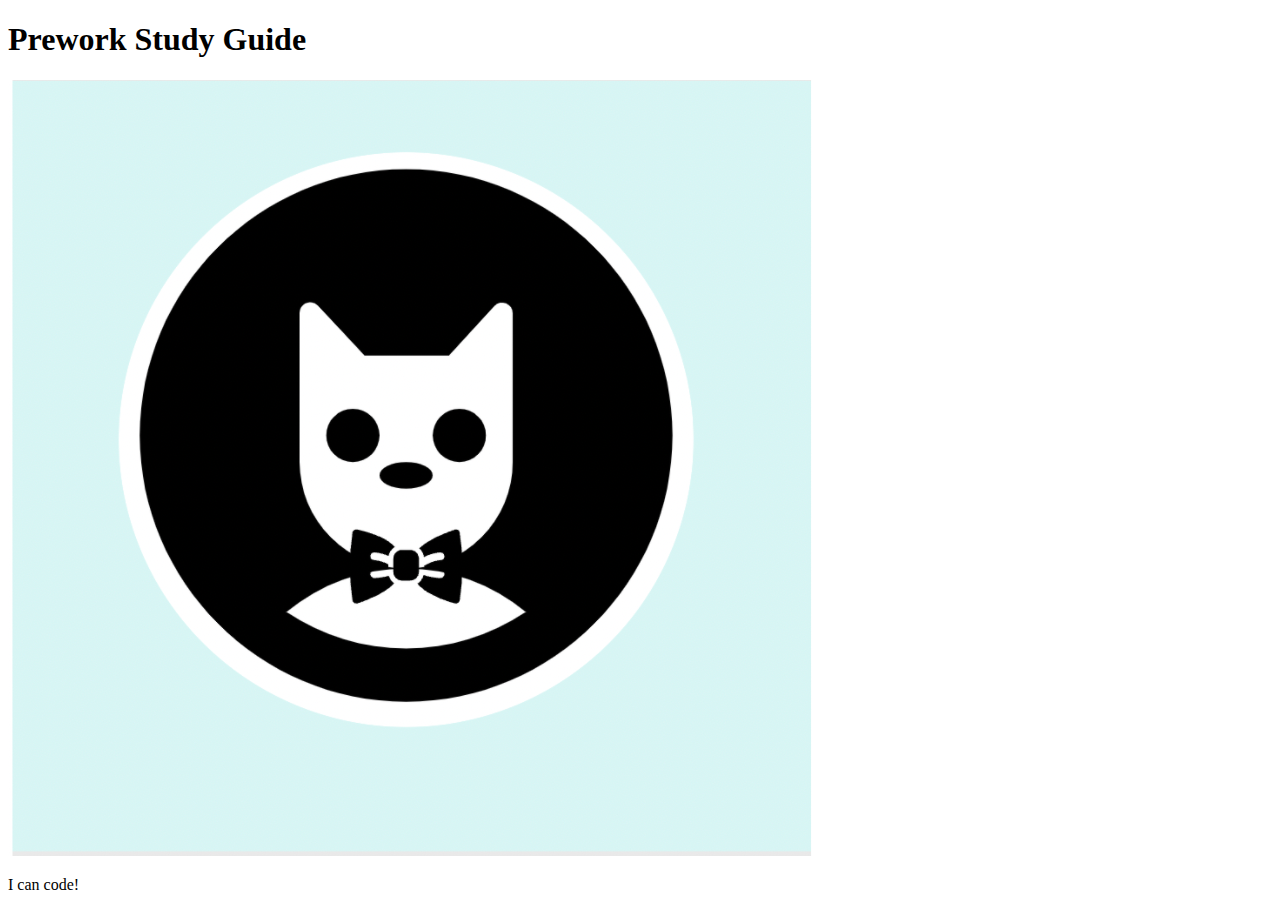
==== prework-study-guide/index.html @ da61b957 "fixed bug in html main file header" ====
<!DOCTYPE html>
<html lang="en">
  <head>
    <meta charset="UTF-8" />
    <meta http-equiv="X-UA-Compatible" content="IE=edge" />
    <meta name="viewport" content="width=device-width, initial-scale=1.0" />
    <title>Prework Study Guide</title>
  </head>
  <body>
    <header id="header">
      <h1>Prework Study Guide</h1>
      <img src="./assets/bowtie-cat.png" alt="Profile image of cat wearing a bow tie." />
    </header>
    <main>
      <!-- Student code goes here -->
    </main>

    <footer>
      <p>I can code!</p>
    </footer>
  </body>
</html>
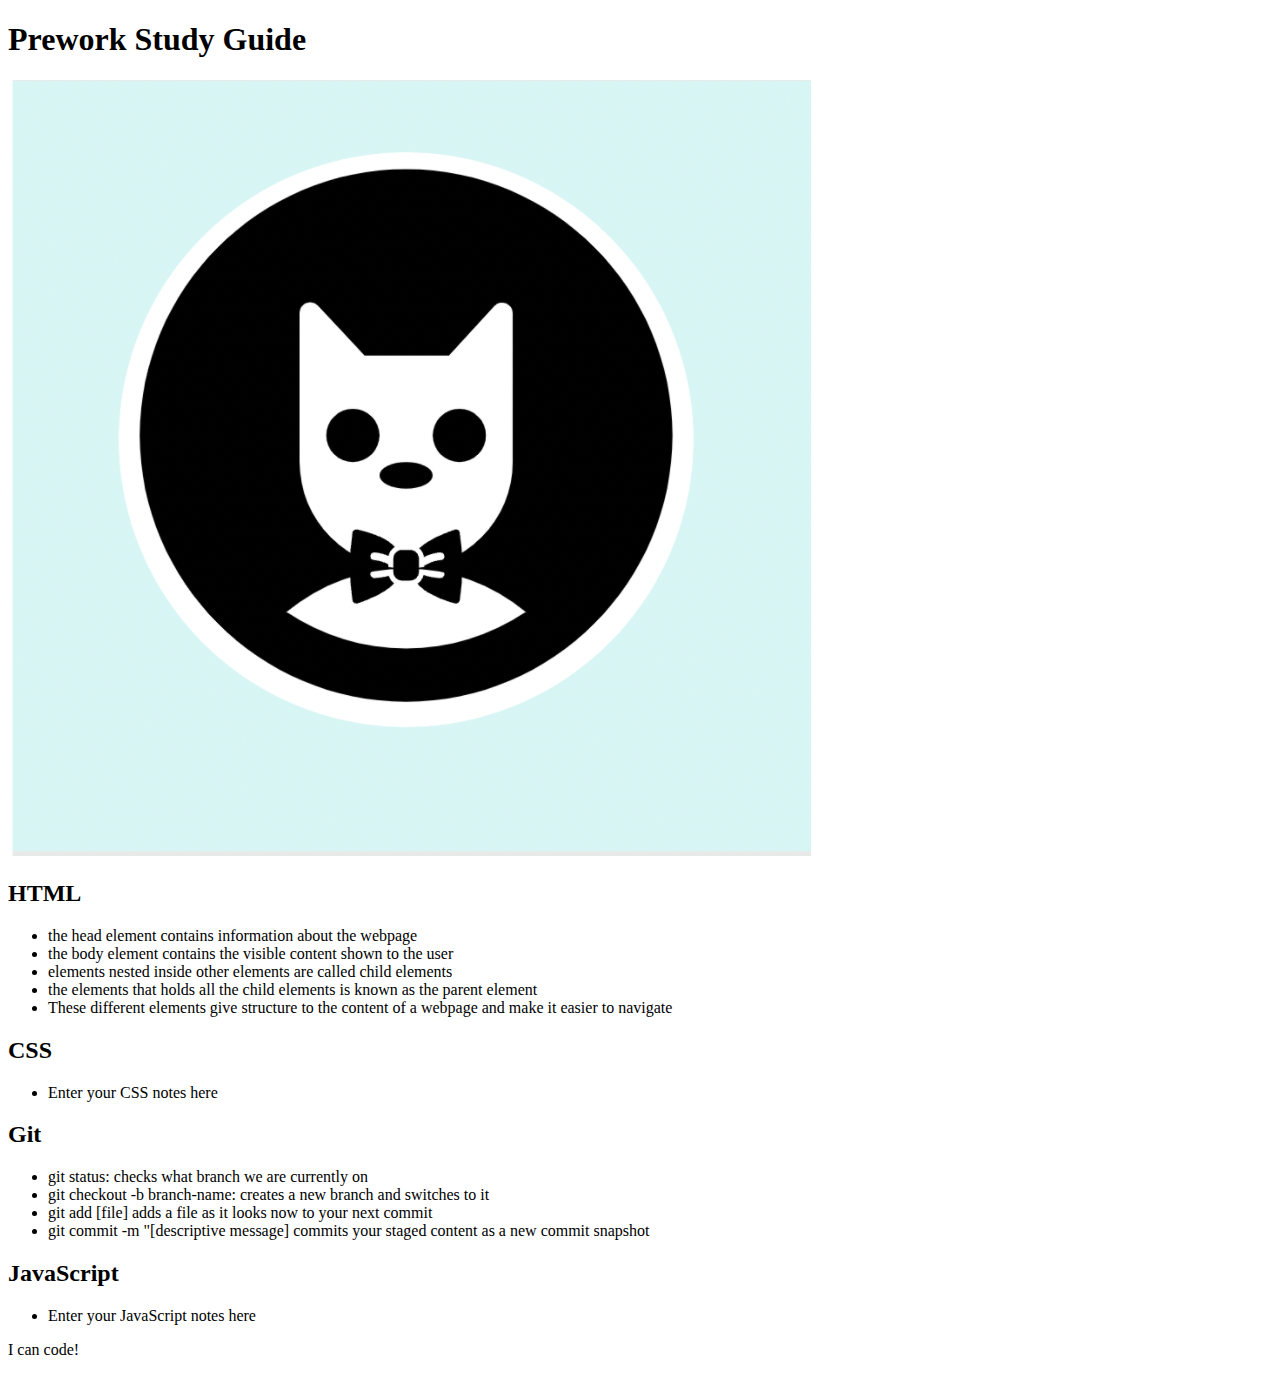
==== commit d3d6f3fb: "added code to HTML file" ====
--- a/prework-study-guide/index.html
+++ b/prework-study-guide/index.html
@@ -7,12 +7,56 @@
     <title>Prework Study Guide</title>
   </head>
   <body>
-    <header id="header">
+    <header id="top">
       <h1>Prework Study Guide</h1>
       <img src="./assets/bowtie-cat.png" alt="Profile image of cat wearing a bow tie." />
     </header>
     <main>
-      <!-- Student code goes here -->
+      <section class="card" id="html-section">
+        <h2>HTML</h2>
+        <ul>
+          <li>the head element contains information about the webpage </li>
+          <li>the body element contains the visible content shown to the user </li>
+          <li>elements nested inside other elements are called child elements </li>
+          <li> the elements that holds all the child elements is known as the parent element </li>
+          <li> These different elements give structure to the content of a webpage and make it easier to navigate </li>
+        </ul>
+
+      </section>
+
+      
+      <section class="card" id="css-section">
+        <h2>CSS</h2>
+        <ul>
+          <li>Enter your CSS notes here</li>
+        </ul>
+
+      </section>
+
+
+      <section class="card" id="git-section">
+        <h2>Git</h2>
+        <ul>
+          <li> git status: checks what branch we are currently on </li>
+          <li>git checkout -b branch-name: creates a new branch and switches to it</li>
+          <li> git add [file] adds a file as it looks now to your next commit </li>
+        <li>git commit -m "[descriptive message] commits your staged content as a new commit snapshot </li>
+        </ul>
+
+
+      </section>
+
+
+
+      <section class="card" id="javascript-section">
+        <h2>JavaScript</h2>
+        <ul>
+          <li>Enter your JavaScript notes here</li>
+        </ul>
+
+
+      </section>
+    
     </main>
 
     <footer>
